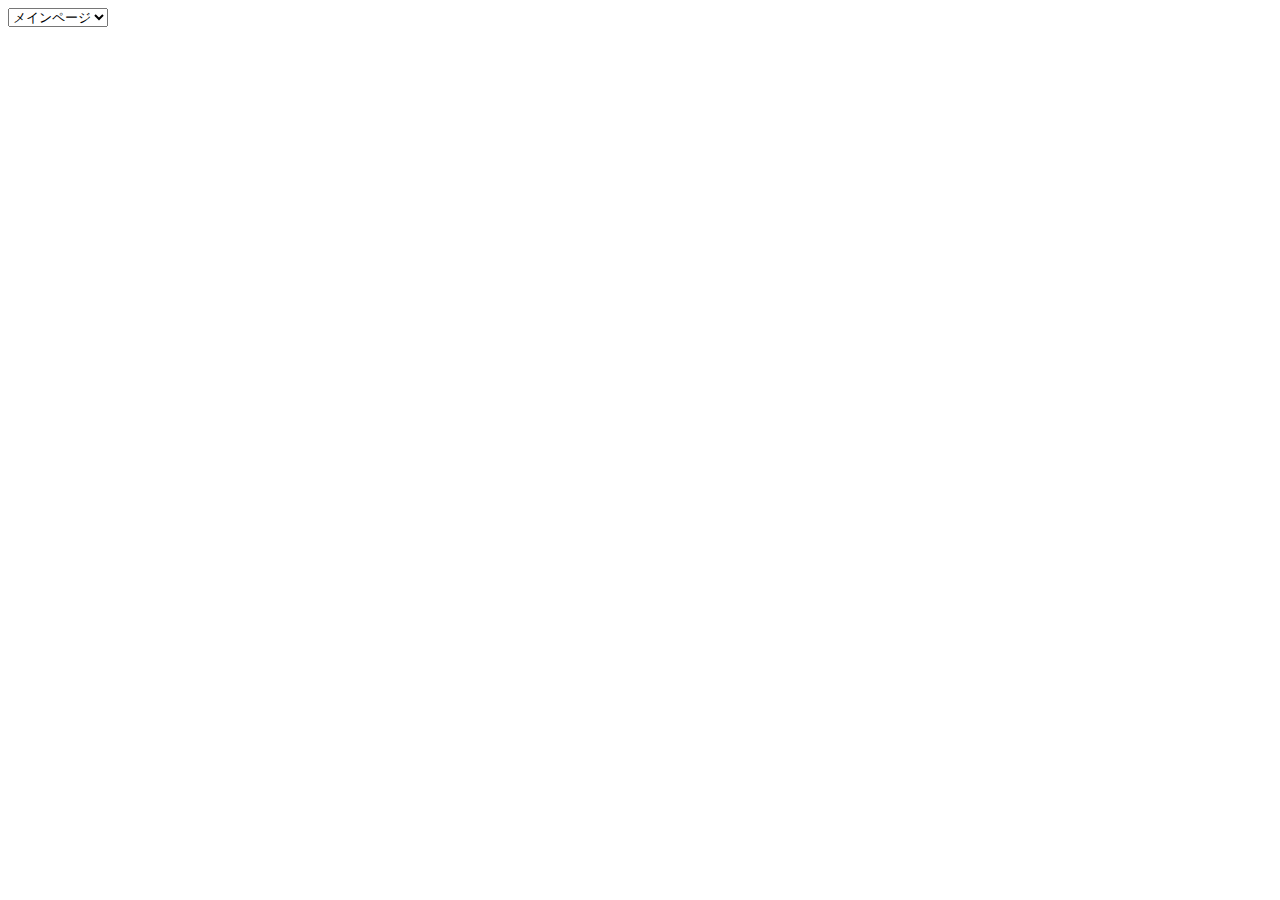
==== index.html @ 7075fbd6 "Update index.html" ====
<!DOCTYPE html>
<html lang="ja">
<head>
<meta charset="UTF-8">
<title>練習</title>
</head>
<body>
  <nav>
    <form id="form">
          <select name="select">
            <option value"index.html">メインページ</option>
           <option value"other.html">別のページ</option>
          </select>
      </form>
    </nav>
<section>
<p id-"countdown"></p>
</section>
<script type="text/javascript" src="js/default/js"></script>
</body>
</html>
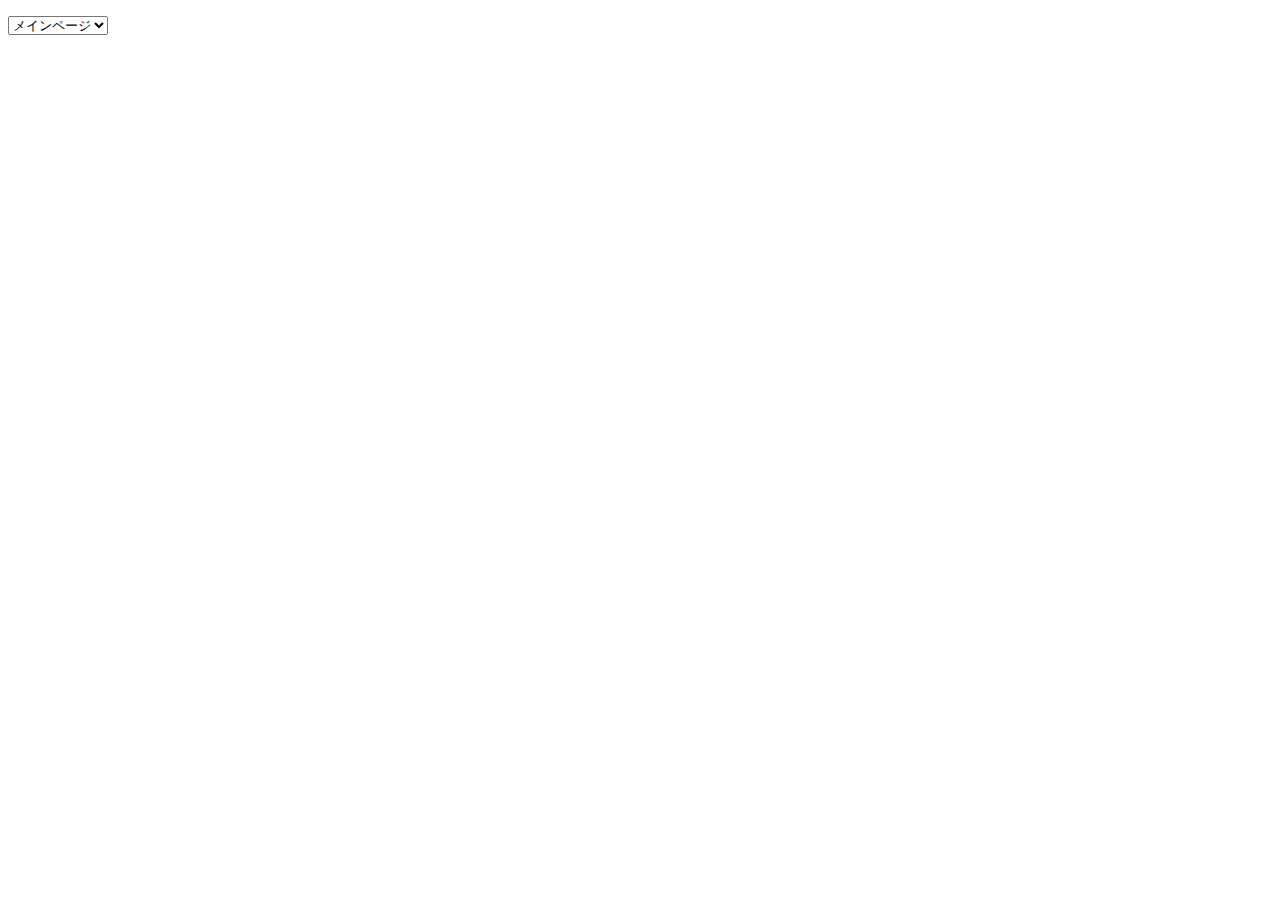
==== commit 51b7c10b: "Update index.html" ====
--- a/index.html
+++ b/index.html
@@ -5,6 +5,9 @@
 <title>練習</title>
 </head>
 <body>
+  <section>
+    <p id="cookie"></p>
+    </section>
   <nav>
     <form id="form">
           <select name="select">
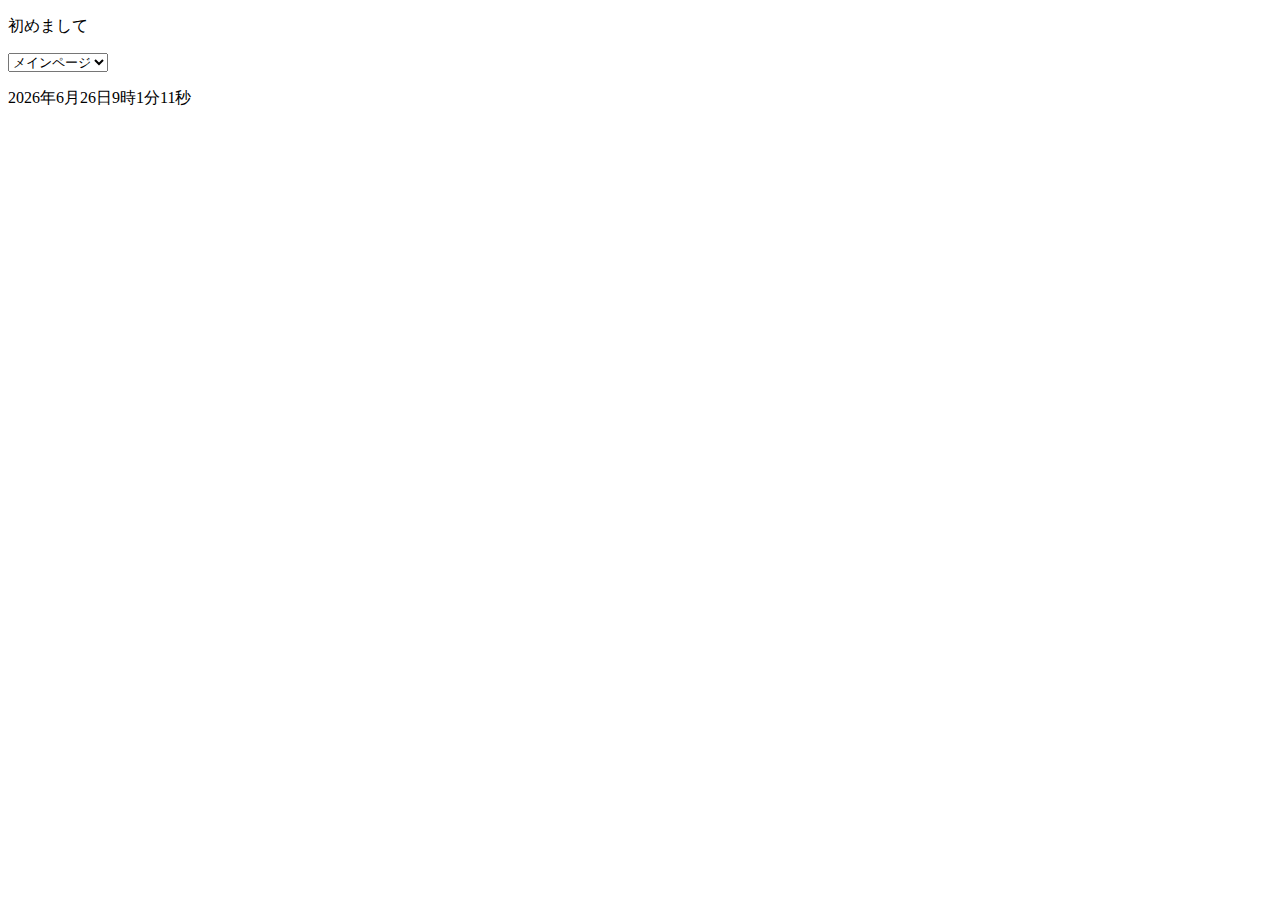
==== commit 8cf1d7a3: "Update index.html" ====
--- a/index.html
+++ b/index.html
@@ -7,18 +7,22 @@
 <body>
   <section>
     <p id="cookie"></p>
+    <form action="#" id="remove_cookie>
+      <input type="submit" value="cookieの削除">
+        </form>
     </section>
   <nav>
     <form id="form">
           <select name="select">
-            <option value"index.html">メインページ</option>
-           <option value"other.html">別のページ</option>
+            <option value="index.html">メインページ</option>
+           <option value="other.html">別のページ</option>
+          <option value="other2.html">別のページ2</option>
           </select>
       </form>
     </nav>
 <section>
-<p id-"countdown"></p>
+<p id="countdown"></p>
 </section>
-<script type="text/javascript" src="js/default/js"></script>
+<script type="text/javascript" src="js/default.js"></script>
 </body>
 </html>
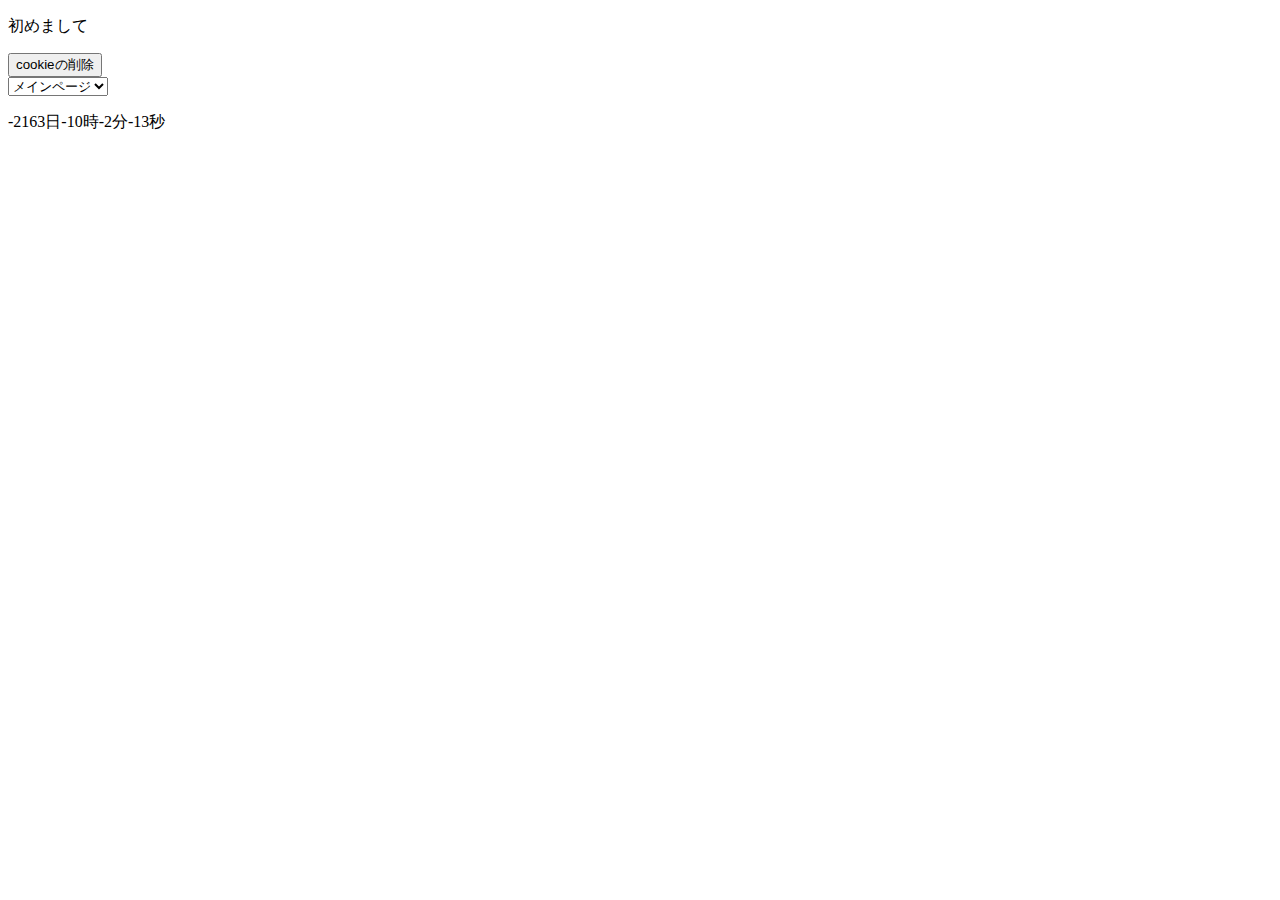
==== commit 8b3dd2a7: "Update index.html" ====
--- a/index.html
+++ b/index.html
@@ -7,7 +7,7 @@
 <body>
   <section>
     <p id="cookie"></p>
-    <form action="#" id="remove_cookie>
+    <form action="#" id="remove_cookie">
       <input type="submit" value="cookieの削除">
         </form>
     </section>
